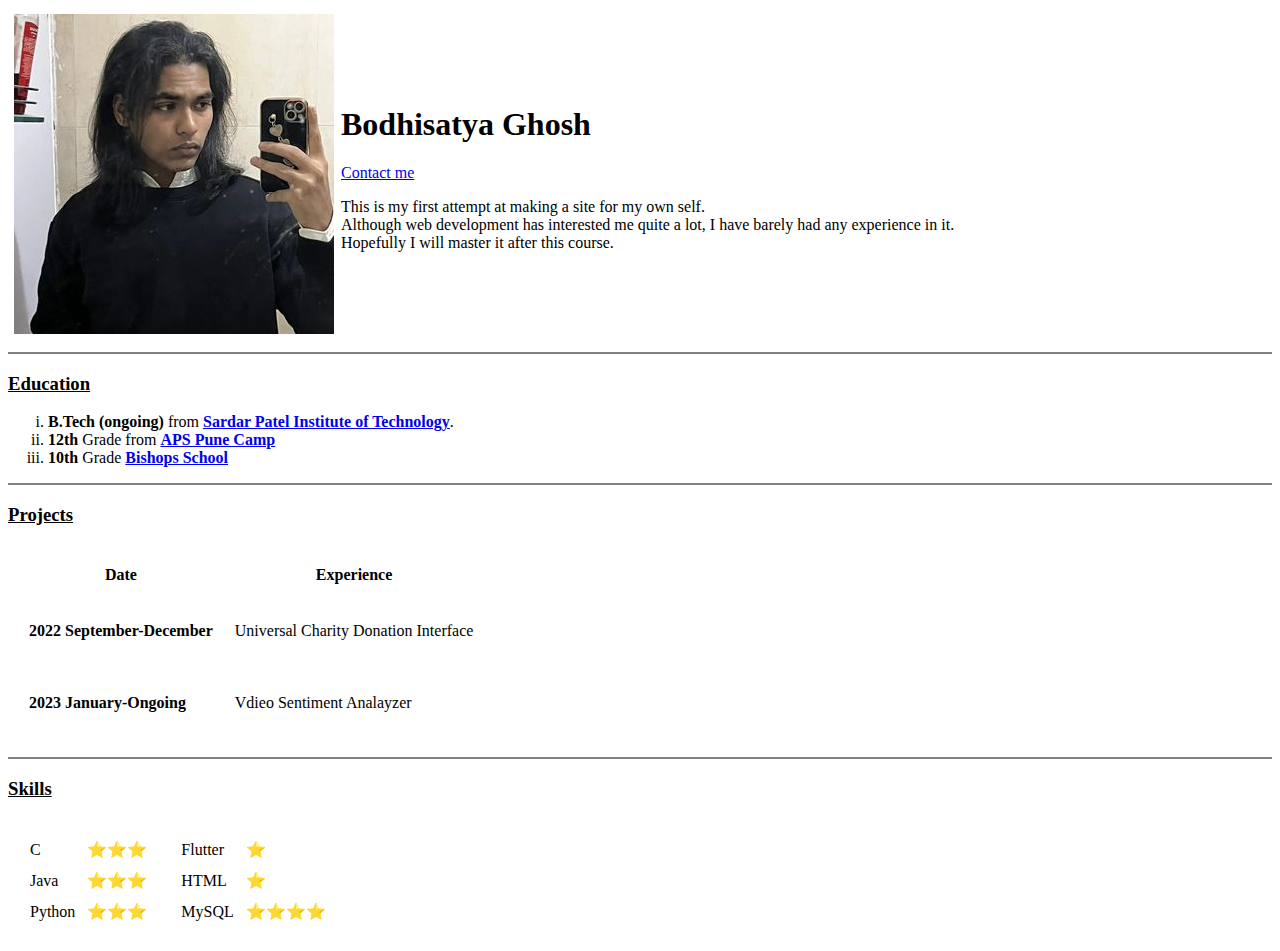
==== index.html @ 8d8b3c67 "added initial site page files" ====
<!DOCTYPE html>
<html lang="en">
	<head>
		<meta charset="UTF-8">
		<title>Personal Site</title>
	</head>

	<body>
		<table cellspacing="5">
			<tr>
				<td><img src="goat.jpeg" alt="Bodhisatya-ID-Card"></td>
				<td>
					<h1>Bodhisatya Ghosh</h1>
					<p><a href="contact.html">Contact me</a></p>
					<p>
						This is my first attempt at making a site for my own self.<br>
						Although web development has interested me quite a lot, 
						I have barely had any experience in it.<br>
						Hopefully I will master it after this course.
					</p>
				</td>
			</tr>
		</table>
		
		<hr size="2" noshade>
		<h3> <u>Education</u> </h3>
		<p>
			<ol type="i">
				<li><strong>B.Tech (ongoing)</strong> from <strong> <a href="https://www.spit.ac.in/">Sardar Patel Institute of Technology</a></strong>.</li>
				<li><strong>12th</strong> Grade from <strong> <a href="https://apspune.com/">APS Pune Camp</a></strong></li>
				<li><strong>10th </strong>Grade <strong> <a href="https://www.thebishopsschool.org/tbsweb/public/SchoolUniformUndri.aspx">Bishops School</a></strong></li>
			</ol>
		</p>
		<hr size="2" noshade>
		<h3> <u>Projects</u> </h3>
		<table cellspacing="20">
			<tr>
				<th >
					Date
				</th>
				<th>
					Experience
				</th>
			</tr>
			<tr>
				<td>
					<strong>
						2022 September-December
					</strong>
				</td>
				<td>
					<p>
						Universal Charity Donation Interface
					</p>
				</td>
			</tr>
			<tr>
				<td>
					<strong>
						2023 January-Ongoing
					</strong>
				</td>
				<td>
					<p>
						Vdieo Sentiment Analayzer
					</p>
				</td>
			</tr>
		</table>
		<hr size="2" noshade>
		<h3> <u>Skills</u> </h3>
		<table cellspacing="10">
			<tr>
				<td>
					<table cellspacing="10">
						<tr>
							<td>C </td>
							<td>⭐⭐⭐</td>
						</tr>
						<tr>
							<td>Java </td>
							<td>⭐⭐⭐</td>
						</tr>
						<tr>
							<td>Python </td>
							<td>⭐⭐⭐</td>
						</tr>
					</table>
				</td>
				<td>
					<table cellspacing="10">
						<tr>
							<td>Flutter </td>
							<td>⭐</td>
						</tr>
						<tr>
							<td>HTML</td>
							<td>⭐</td>
						</tr>
						<tr>
							<td>MySQL </td>
							<td>⭐⭐⭐⭐</td>
						</tr>
					</table>
				</td>
			</tr>
		</table>
	</body>
</html>
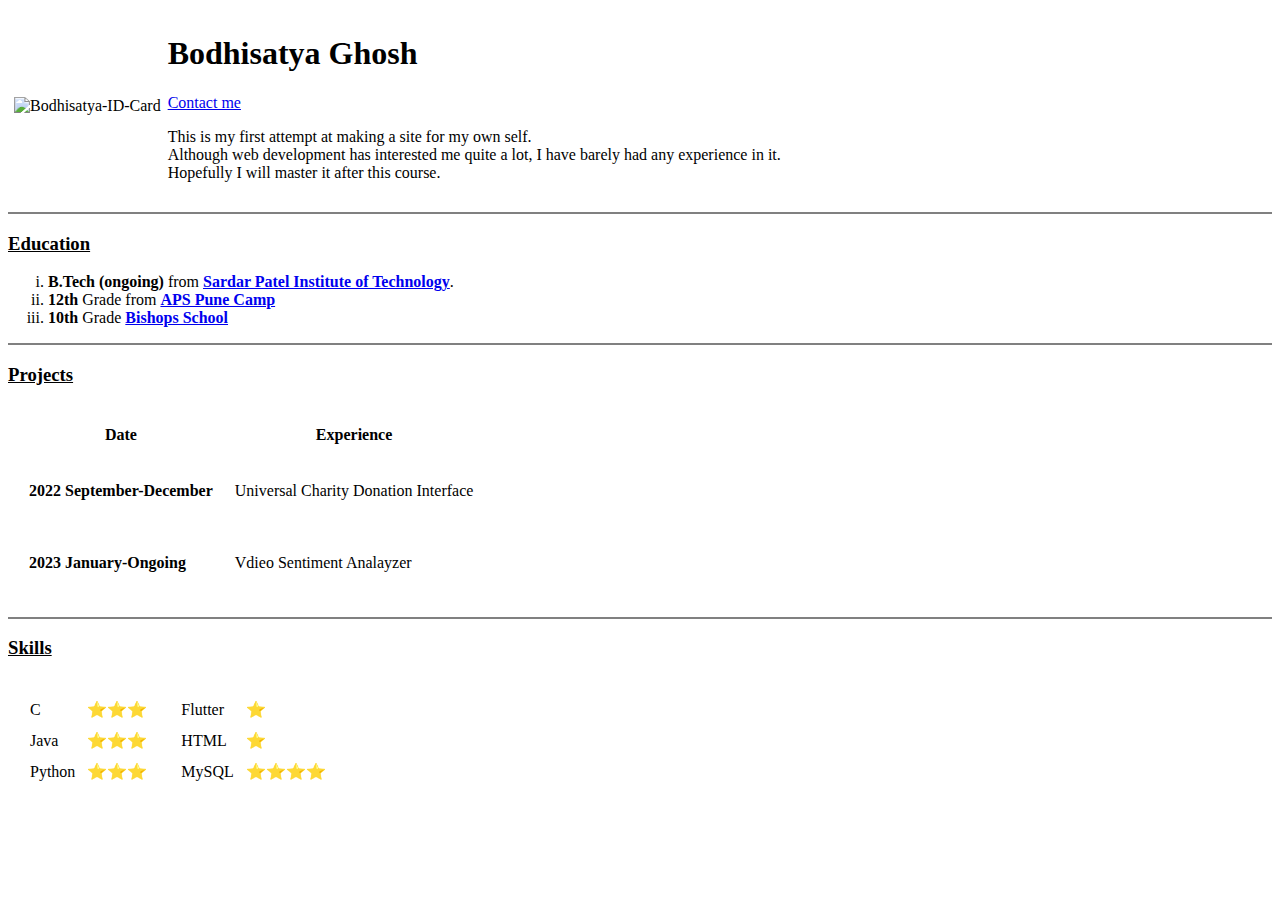
==== commit e1af9bef: "changed pfp" ====
--- a/index.html
+++ b/index.html
@@ -8,7 +8,7 @@
 	<body>
 		<table cellspacing="5">
 			<tr>
-				<td><img src="goat.jpeg" alt="Bodhisatya-ID-Card"></td>
+				<td><img src="https://images.pexels.com/photos/1011630/pexels-photo-1011630.jpeg?auto=compress&cs=tinysrgb&dpr=1&w=500" alt="Bodhisatya-ID-Card"></td>
 				<td>
 					<h1>Bodhisatya Ghosh</h1>
 					<p><a href="contact.html">Contact me</a></p>
@@ -106,4 +106,4 @@
 			</tr>
 		</table>
 	</body>
-</html>+</html>
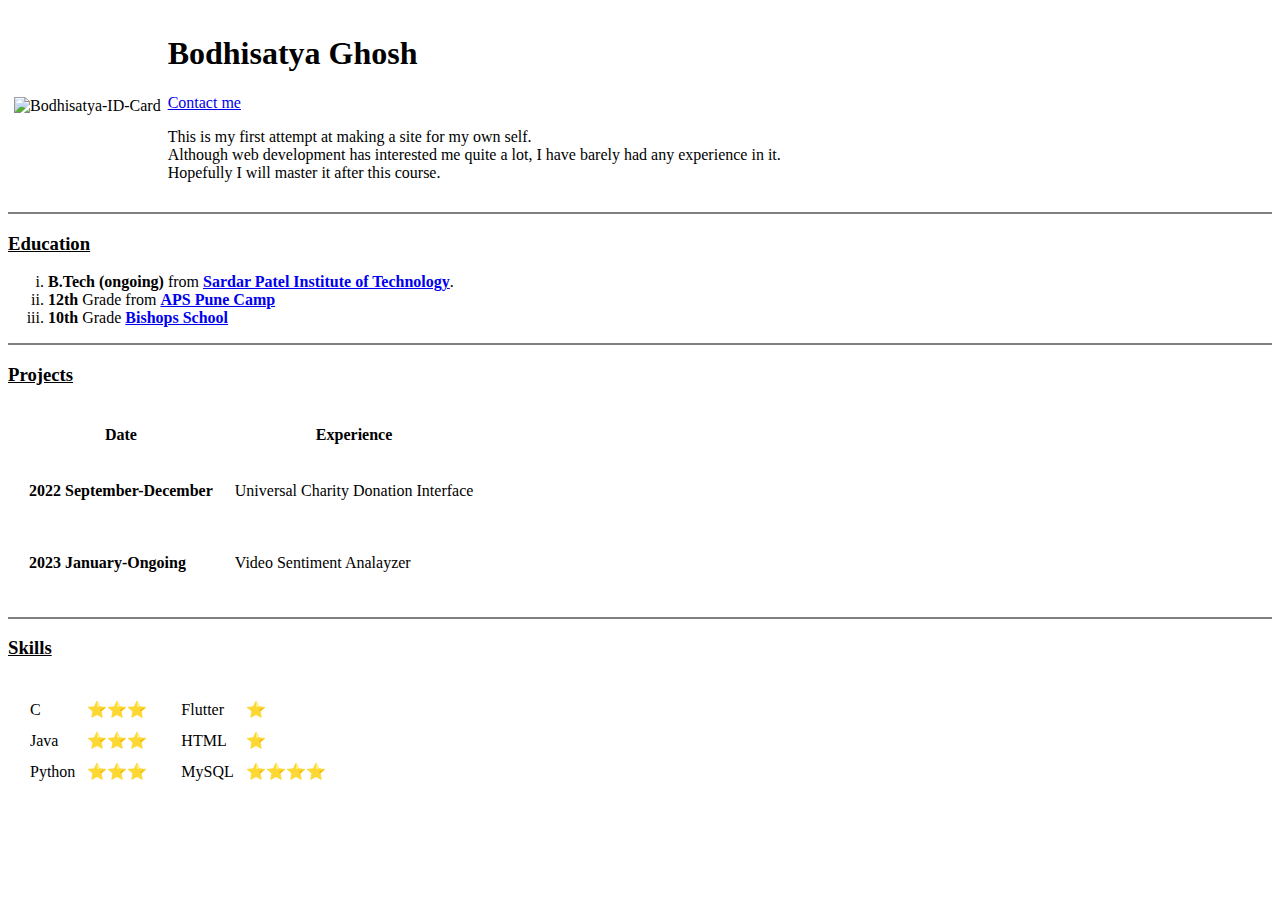
==== commit da31db68: "Update index.html" ====
--- a/index.html
+++ b/index.html
@@ -62,7 +62,7 @@
 				</td>
 				<td>
 					<p>
-						Vdieo Sentiment Analayzer
+						Video Sentiment Analayzer
 					</p>
 				</td>
 			</tr>
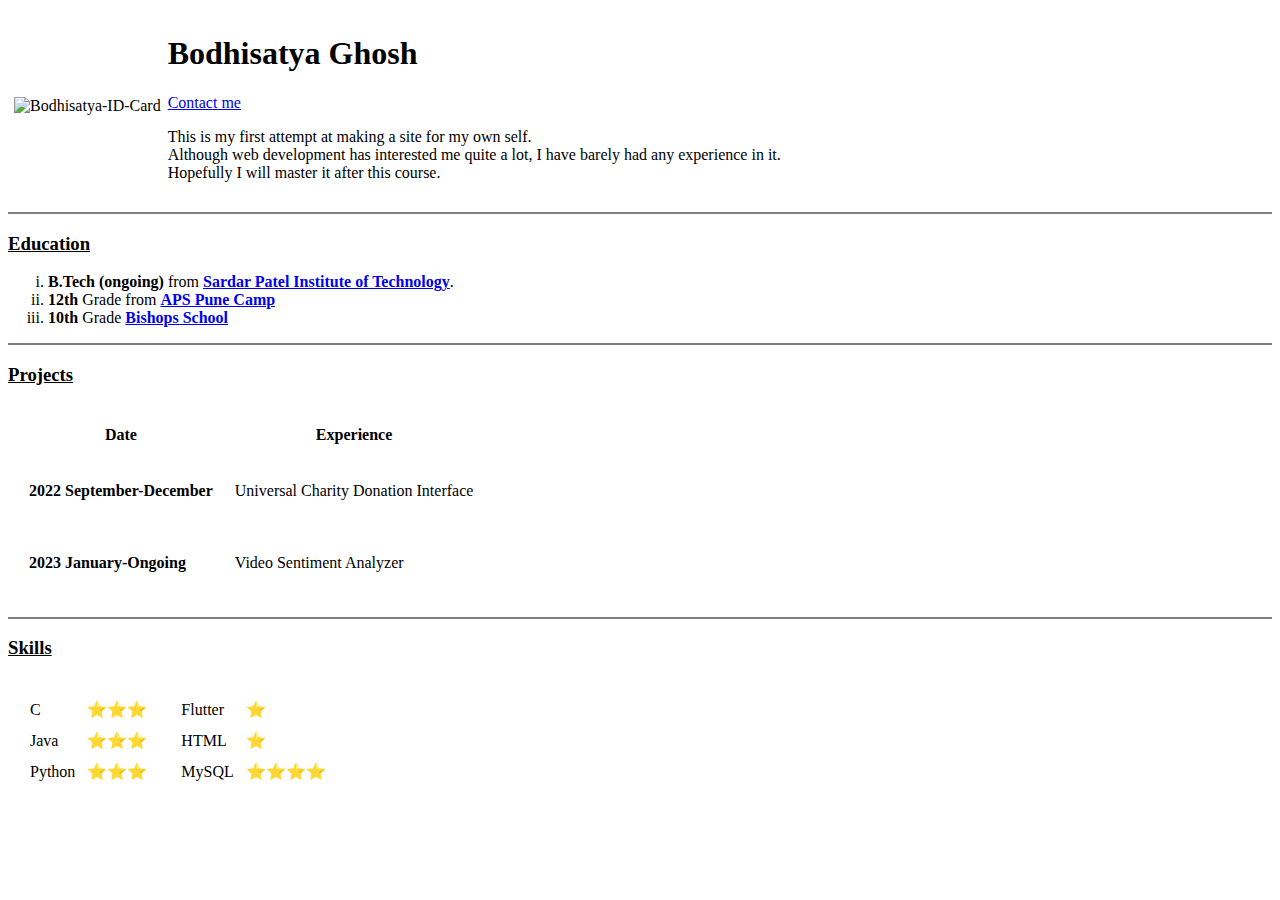
==== commit b2dcce0c: "Update index.html" ====
--- a/index.html
+++ b/index.html
@@ -62,7 +62,7 @@
 				</td>
 				<td>
 					<p>
-						Video Sentiment Analayzer
+						Video Sentiment Analyzer
 					</p>
 				</td>
 			</tr>
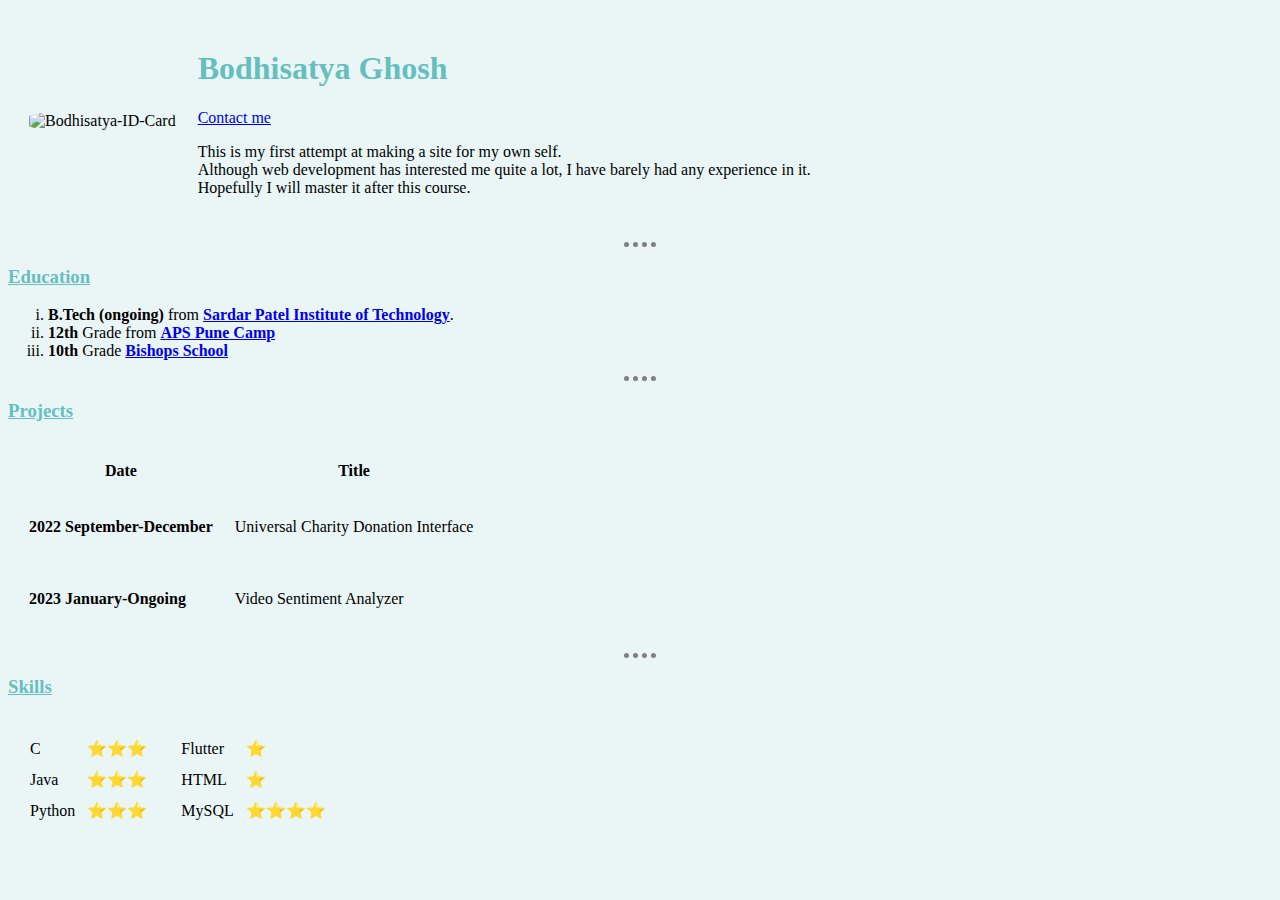
==== commit 520d262b: "added css folder and implemented to index" ====
--- a/index.html
+++ b/index.html
@@ -3,12 +3,17 @@
 	<head>
 		<meta charset="UTF-8">
 		<title>Personal Site</title>
+		<link rel="stylesheet" href="css\styles.css">
 	</head>
 
+
+	
 	<body>
-		<table cellspacing="5">
+		<table cellspacing="20">
 			<tr>
-				<td><img src="https://images.pexels.com/photos/1011630/pexels-photo-1011630.jpeg?auto=compress&cs=tinysrgb&dpr=1&w=500" alt="Bodhisatya-ID-Card"></td>
+				<td>
+					<img src="https://i.pinimg.com/550x/25/5e/57/255e57611ad4a75b2273de60a981416b.jpg" alt="Bodhisatya-ID-Card">
+				</td>
 				<td>
 					<h1>Bodhisatya Ghosh</h1>
 					<p><a href="contact.html">Contact me</a></p>
@@ -39,7 +44,7 @@
 					Date
 				</th>
 				<th>
-					Experience
+					Title
 				</th>
 			</tr>
 			<tr>
@@ -49,7 +54,7 @@
 					</strong>
 				</td>
 				<td>
-					<p>
+					<p class="projname">
 						Universal Charity Donation Interface
 					</p>
 				</td>
@@ -61,7 +66,7 @@
 					</strong>
 				</td>
 				<td>
-					<p>
+					<p class="projname">
 						Video Sentiment Analyzer
 					</p>
 				</td>
@@ -106,4 +111,4 @@
 			</tr>
 		</table>
 	</body>
-</html>
+</html>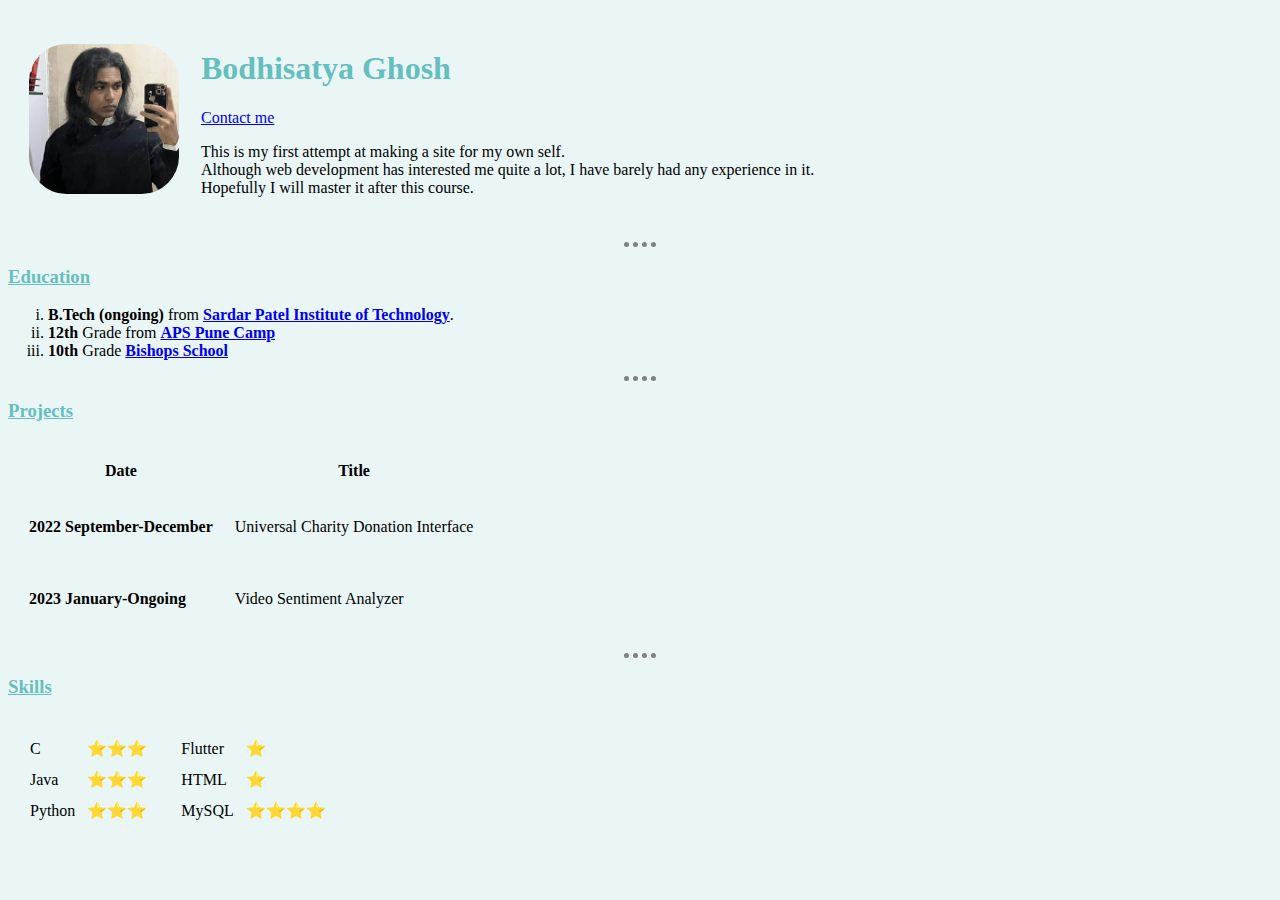
==== commit 245fcd62: "changed pfp" ====
--- a/index.html
+++ b/index.html
@@ -12,7 +12,7 @@
 		<table cellspacing="20">
 			<tr>
 				<td>
-					<img src="https://i.pinimg.com/550x/25/5e/57/255e57611ad4a75b2273de60a981416b.jpg" alt="Bodhisatya-ID-Card">
+					<img src="imgs/goat.jpeg" alt="Bodhisatya-ID-Card">
 				</td>
 				<td>
 					<h1>Bodhisatya Ghosh</h1>
